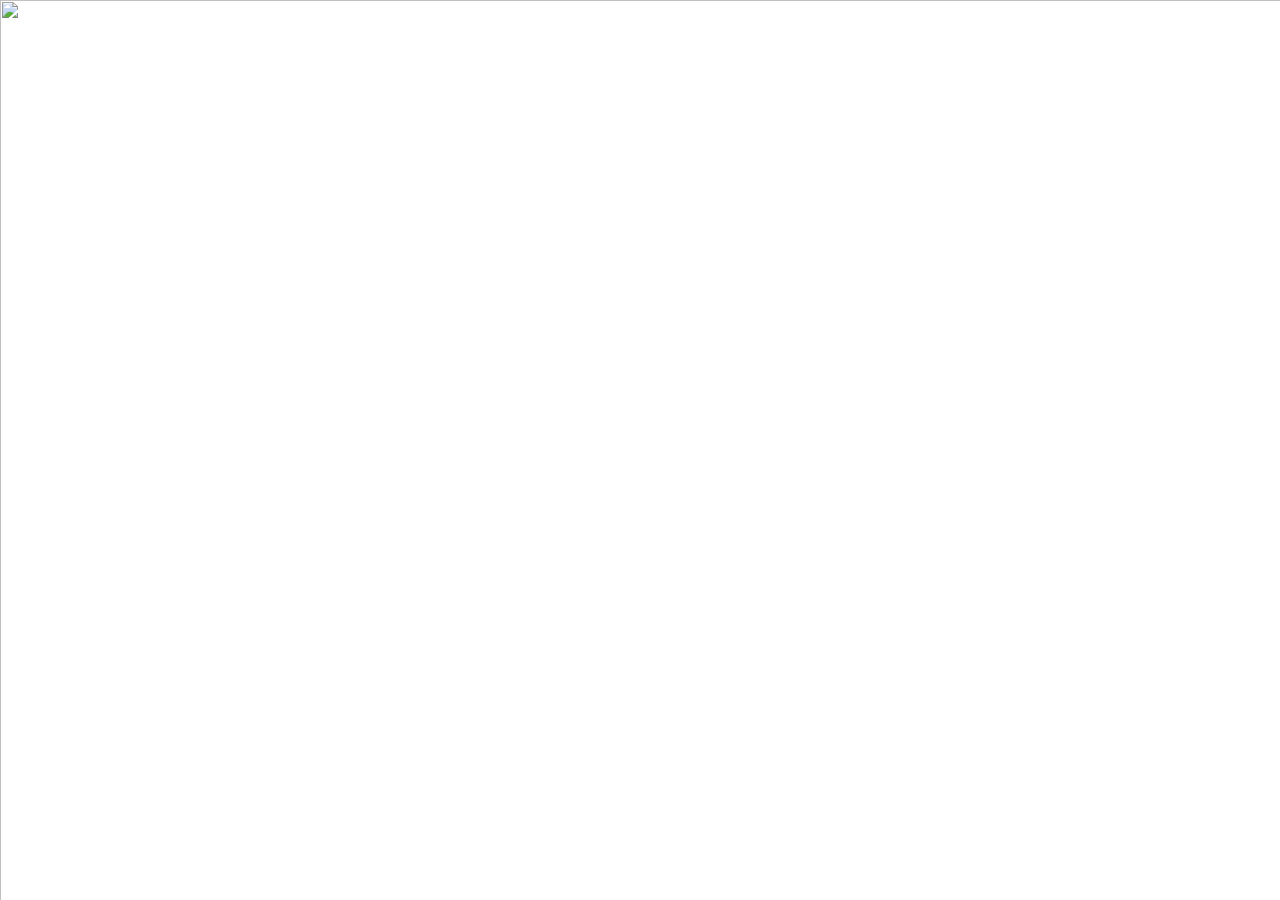
==== index.html @ 246deefc "Update index.html" ====
<!DOCTYPE html>
<html>
<head>
    <style>
        body {
            margin: 0;
            padding: 0;
            overflow: hidden;
        }

        #intro-gif {
            position: fixed;
            top: -5;
            left: -5;
            width: 105vw;
            height: 105vh;
            object-fit: cover;
            z-index: -1;
        }

        .content {
            position: relative;
            z-index: 1;
            color: white;
            font-size: 2rem;
            text-align: center;
            margin-top: 40vh;
        }
    </style>
</head>
<body>

    <img id="intro-gif" src="assets/intro/4a1d3b747e1aaaad55eb167b95b53de2_original.gif">

    <script>
        const gif = document.getElementById("intro-gif");

        gif.addEventListener("load", () => {
            // Estimate GIF duration (in ms)
            // If you know the exact duration, put it here
            const duration = 15000; // 5 seconds example

            setTimeout(() => {
                gif.style.display = "none"; // hide after it finishes
            }, duration);
        });
    </script>

</body>
</html>
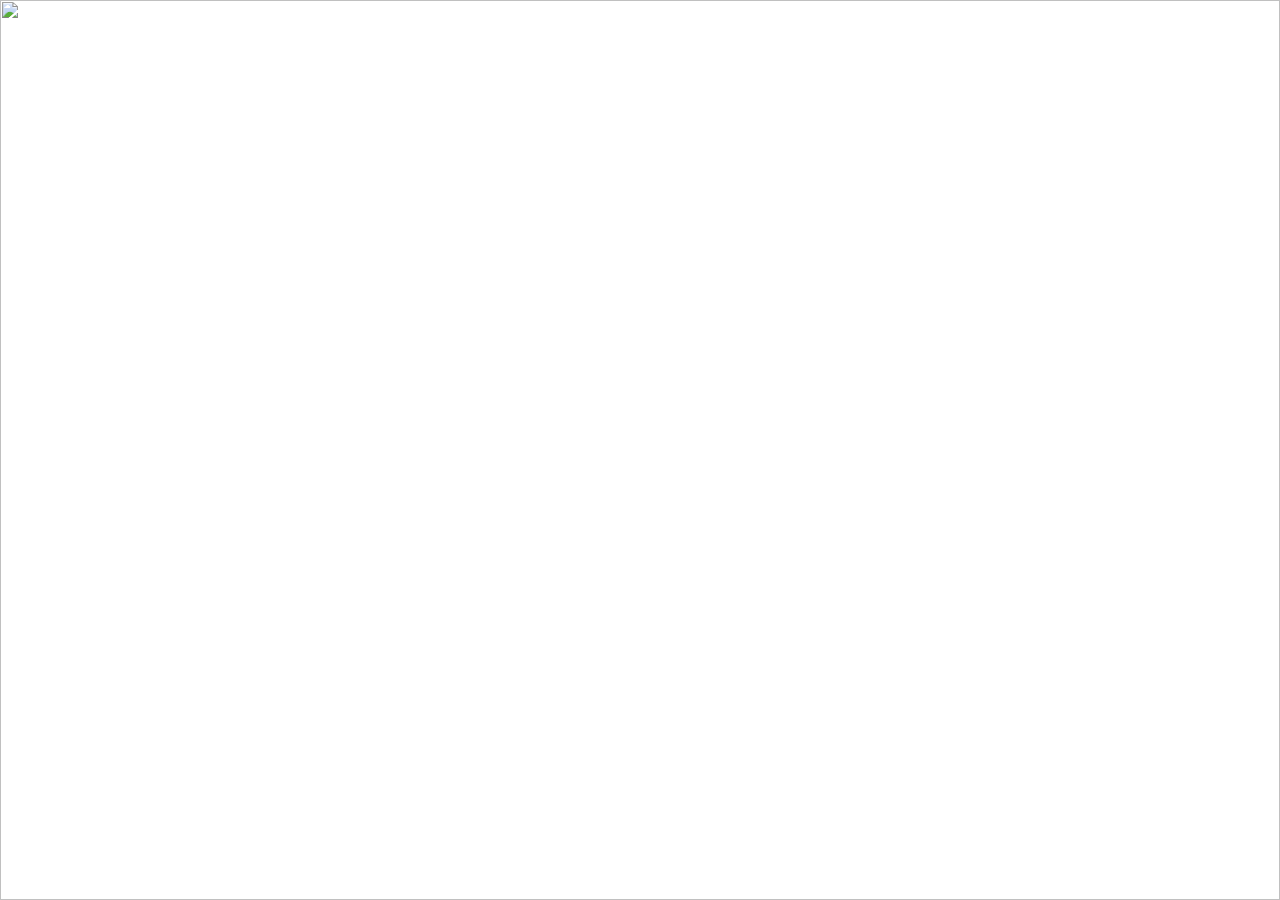
==== commit 1af3db60: "Update index.html" ====
--- a/index.html
+++ b/index.html
@@ -10,10 +10,10 @@
 
         #intro-gif {
             position: fixed;
-            top: -5;
-            left: -5;
-            width: 105vw;
-            height: 105vh;
+            top: 0;
+            left: 0;
+            width: 100vw;
+            height: 100vh;
             object-fit: cover;
             z-index: -1;
         }
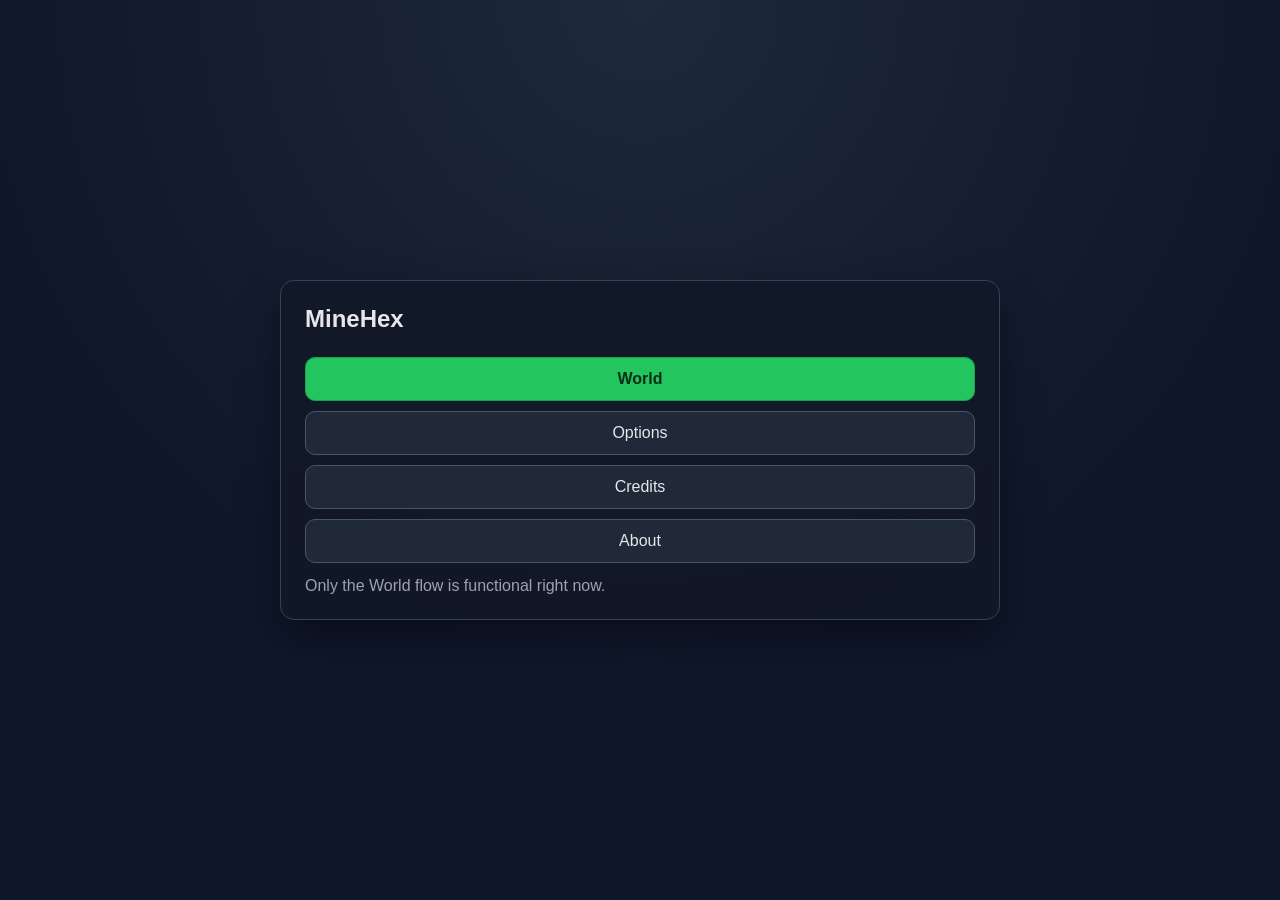
==== commit 637cfe9f: "Replace index with multi-screen world menu UI" ====
--- a/index.html
+++ b/index.html
@@ -1,50 +1,309 @@
 <!DOCTYPE html>
-<html>
+<html lang="en">
 <head>
+    <meta charset="UTF-8" />
+    <meta name="viewport" content="width=device-width, initial-scale=1.0" />
+    <title>MineHex Menu</title>
     <style>
+        :root {
+            --bg: #0f172a;
+            --panel: #111827;
+            --panel-2: #1f2937;
+            --text: #e5e7eb;
+            --muted: #9ca3af;
+            --accent: #22c55e;
+            --accent-2: #16a34a;
+            --danger: #ef4444;
+        }
+
+        * {
+            box-sizing: border-box;
+        }
+
         body {
             margin: 0;
-            padding: 0;
+            min-height: 100vh;
+            font-family: Arial, sans-serif;
+            background: radial-gradient(circle at top, #1e293b 0%, var(--bg) 60%);
+            color: var(--text);
+            display: grid;
+            place-items: center;
+            padding: 24px;
+        }
+
+        .app {
+            width: min(720px, 100%);
+            background: rgba(17, 24, 39, 0.9);
+            border: 1px solid #374151;
+            border-radius: 14px;
+            box-shadow: 0 16px 40px rgba(0, 0, 0, 0.4);
             overflow: hidden;
         }
 
-        #intro-gif {
-            position: fixed;
-            top: 0;
-            left: 0;
-            width: 100vw;
-            height: 100vh;
-            object-fit: cover;
-            z-index: -1;
-        }
-
-        .content {
-            position: relative;
-            z-index: 1;
-            color: white;
-            font-size: 2rem;
-            text-align: center;
-            margin-top: 40vh;
+        .screen {
+            display: none;
+            padding: 24px;
+            gap: 14px;
+        }
+
+        .screen.active {
+            display: grid;
+        }
+
+        h1,
+        h2 {
+            margin: 0 0 10px;
+        }
+
+        .button-row,
+        .world-actions {
+            display: grid;
+            gap: 10px;
+        }
+
+        button {
+            padding: 12px 14px;
+            border: 1px solid #4b5563;
+            border-radius: 10px;
+            background: var(--panel-2);
+            color: var(--text);
+            cursor: pointer;
+            font-size: 16px;
+        }
+
+        button:hover {
+            background: #374151;
+        }
+
+        button.primary {
+            background: var(--accent);
+            border-color: var(--accent-2);
+            color: #052e16;
+            font-weight: bold;
+        }
+
+        .world-list {
+            background: var(--panel);
+            border: 1px solid #374151;
+            border-radius: 10px;
+            padding: 12px;
+            min-height: 180px;
+            display: grid;
+            gap: 8px;
+            align-content: start;
+        }
+
+        .world-list button {
+            text-align: left;
+        }
+
+        .world-list .empty {
+            color: var(--muted);
+            font-style: italic;
+        }
+
+        input[type="text"] {
+            width: 100%;
+            padding: 12px;
+            border-radius: 10px;
+            border: 1px solid #4b5563;
+            background: #0b1220;
+            color: var(--text);
+            font-size: 16px;
+        }
+
+        .hint {
+            color: var(--muted);
+            margin: 0;
+        }
+
+        .toolbar {
+            display: flex;
+            gap: 10px;
+            flex-wrap: wrap;
+        }
+
+        .status {
+            min-height: 20px;
+            color: #86efac;
         }
     </style>
 </head>
 <body>
-
-    <img id="intro-gif" src="assets/intro/4a1d3b747e1aaaad55eb167b95b53de2_original.gif">
+    <main class="app">
+        <section id="main-screen" class="screen active">
+            <h1>MineHex</h1>
+            <div class="button-row">
+                <button id="go-world" class="primary">World</button>
+                <button id="go-options">Options</button>
+                <button id="go-credits">Credits</button>
+                <button id="go-about">About</button>
+            </div>
+            <p class="hint">Only the World flow is functional right now.</p>
+        </section>
+
+        <section id="world-screen" class="screen">
+            <h2>World</h2>
+            <div class="world-actions">
+                <button id="open-create" class="primary">Create World</button>
+                <button id="open-load">Load World</button>
+            </div>
+
+            <h3>Worlds</h3>
+            <div id="world-list" class="world-list"></div>
+
+            <div class="toolbar">
+                <button id="back-main">Back</button>
+            </div>
+            <div id="world-status" class="status"></div>
+        </section>
+
+        <section id="create-screen" class="screen">
+            <h2>Create World</h2>
+            <label for="world-name">Choose world name</label>
+            <input id="world-name" type="text" placeholder="My First World" maxlength="40" />
+            <div class="toolbar">
+                <button id="save-world" class="primary">Save World</button>
+                <button id="cancel-create">Cancel</button>
+            </div>
+            <div id="create-status" class="status"></div>
+        </section>
+
+        <section id="load-screen" class="screen">
+            <h2>Load World</h2>
+            <p class="hint">Select one of your saved worlds from the list below.</p>
+            <div id="load-list" class="world-list"></div>
+            <div class="toolbar">
+                <button id="back-world-from-load">Back</button>
+            </div>
+            <div id="load-status" class="status"></div>
+        </section>
+    </main>
 
     <script>
-        const gif = document.getElementById("intro-gif");
-
-        gif.addEventListener("load", () => {
-            // Estimate GIF duration (in ms)
-            // If you know the exact duration, put it here
-            const duration = 15000; // 5 seconds example
-
-            setTimeout(() => {
-                gif.style.display = "none"; // hide after it finishes
-            }, duration);
-        });
+        const STORAGE_KEY = "minehex_worlds";
+
+        const screens = {
+            main: document.getElementById("main-screen"),
+            world: document.getElementById("world-screen"),
+            create: document.getElementById("create-screen"),
+            load: document.getElementById("load-screen")
+        };
+
+        const worldList = document.getElementById("world-list");
+        const loadList = document.getElementById("load-list");
+        const worldNameInput = document.getElementById("world-name");
+        const worldStatus = document.getElementById("world-status");
+        const createStatus = document.getElementById("create-status");
+        const loadStatus = document.getElementById("load-status");
+
+        function readWorlds() {
+            const raw = localStorage.getItem(STORAGE_KEY);
+            return raw ? JSON.parse(raw) : [];
+        }
+
+        function writeWorlds(worlds) {
+            localStorage.setItem(STORAGE_KEY, JSON.stringify(worlds));
+        }
+
+        function showScreen(name) {
+            Object.values(screens).forEach((screen) => screen.classList.remove("active"));
+            screens[name].classList.add("active");
+        }
+
+        function worldButton(name, onClick) {
+            const btn = document.createElement("button");
+            btn.textContent = name;
+            btn.addEventListener("click", () => onClick(name));
+            return btn;
+        }
+
+        function renderWorldLists() {
+            const worlds = readWorlds();
+            worldList.innerHTML = "";
+            loadList.innerHTML = "";
+
+            if (!worlds.length) {
+                const empty = document.createElement("div");
+                empty.className = "empty";
+                empty.textContent = "No worlds saved yet.";
+                worldList.append(empty.cloneNode(true));
+                loadList.append(empty);
+                return;
+            }
+
+            worlds.forEach((world) => {
+                worldList.append(worldButton(world.name, () => {
+                    worldStatus.textContent = `Selected world: ${world.name}`;
+                }));
+
+                loadList.append(worldButton(world.name, (name) => {
+                    loadStatus.textContent = `Loaded world: ${name}`;
+                }));
+            });
+        }
+
+        document.getElementById("go-world").addEventListener("click", () => {
+            showScreen("world");
+            renderWorldLists();
+        });
+
+        document.getElementById("go-options").addEventListener("click", () => {
+            worldStatus.textContent = "Options screen will be added later.";
+        });
+
+        document.getElementById("go-credits").addEventListener("click", () => {
+            worldStatus.textContent = "Credits screen will be added later.";
+        });
+
+        document.getElementById("go-about").addEventListener("click", () => {
+            worldStatus.textContent = "About screen will be added later.";
+        });
+
+        document.getElementById("open-create").addEventListener("click", () => {
+            createStatus.textContent = "";
+            worldNameInput.value = "";
+            showScreen("create");
+            worldNameInput.focus();
+        });
+
+        document.getElementById("open-load").addEventListener("click", () => {
+            loadStatus.textContent = "";
+            showScreen("load");
+            renderWorldLists();
+        });
+
+        document.getElementById("save-world").addEventListener("click", () => {
+            const name = worldNameInput.value.trim();
+            if (!name) {
+                createStatus.textContent = "Please enter a world name.";
+                return;
+            }
+
+            const worlds = readWorlds();
+            if (worlds.some((world) => world.name.toLowerCase() === name.toLowerCase())) {
+                createStatus.textContent = "A world with that name already exists.";
+                return;
+            }
+
+            worlds.push({ name, createdAt: new Date().toISOString() });
+            writeWorlds(worlds);
+            createStatus.textContent = `Saved world: ${name}`;
+            renderWorldLists();
+        });
+
+        document.getElementById("cancel-create").addEventListener("click", () => {
+            showScreen("world");
+            renderWorldLists();
+        });
+
+        document.getElementById("back-main").addEventListener("click", () => showScreen("main"));
+        document.getElementById("back-world-from-load").addEventListener("click", () => {
+            showScreen("world");
+            renderWorldLists();
+        });
+
+        renderWorldLists();
     </script>
-
 </body>
 </html>
